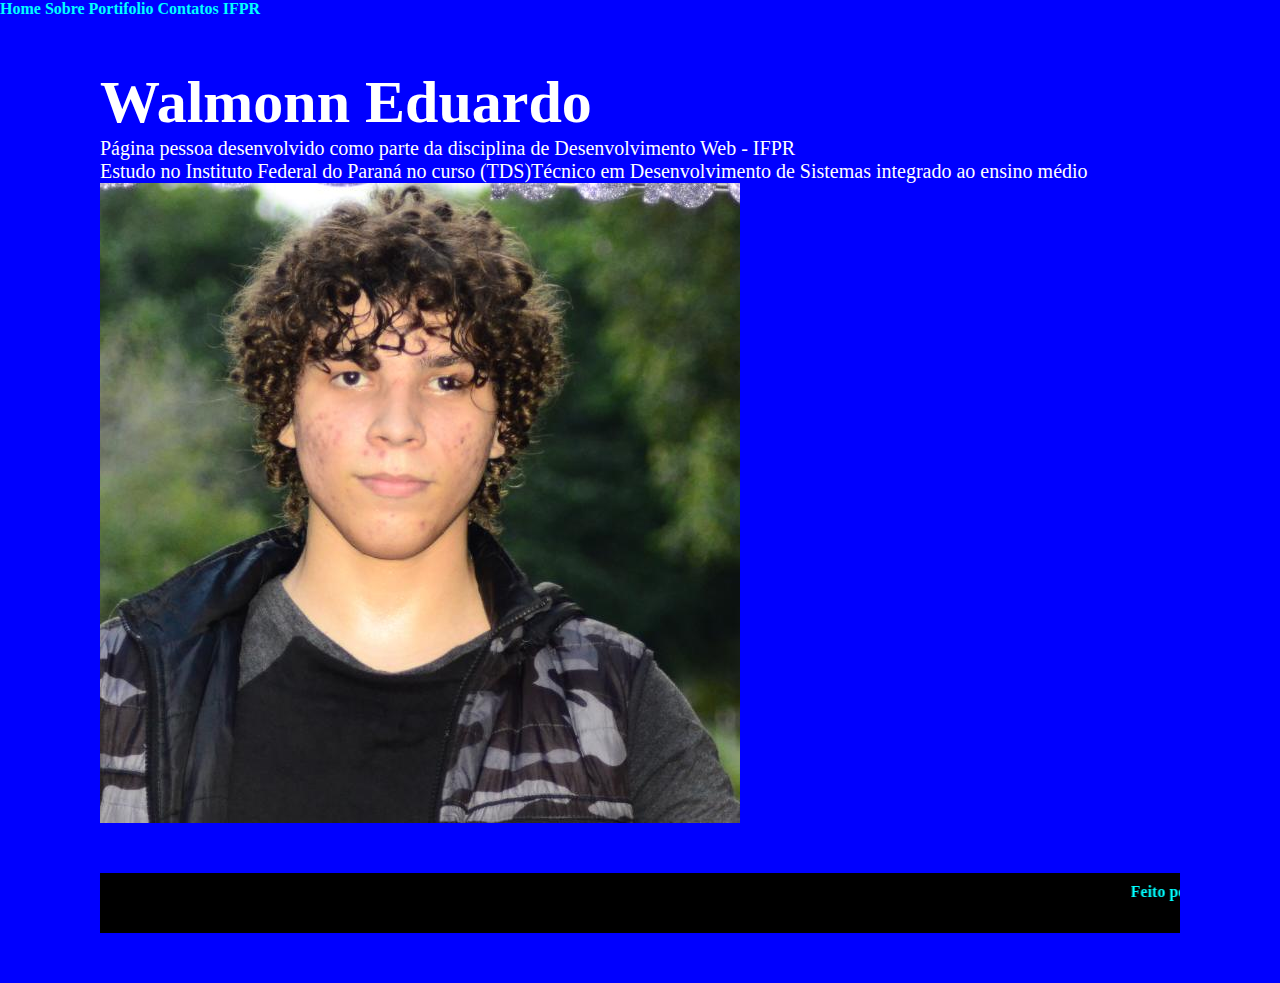
==== index.html @ 0f5d5c09 "add" ====
<html lang="pt-br">
<head>
    <meta charset="UTF-8"><!-- para o html renderizar a página -->
    <meta name="author" content="Walmonn Eduardo">
    <meta name="keywords" content="HTML,CSS,JavaScript">
    <title>Walmonn Eduardo</title>
    <link rel="stylesheet" href="/estilo/styles.css">
    <div name="menu">
        <ul>
            <li><a href="index.html"><strong>Home</strong></a></li>
            <li><a href="sobre.html"><strong>Sobre</strong></a></li>
            <li><a href="portifoilio.html"><strong>Portifolio</strong></a></li>
            <li><a href="contato.html"><strong>Contatos</strong></a></li>
            <li><a href="https://ifpr.edu.br/campus-foz-do-iguacu/" target="_blank"><strong>IFPR</strong></a></li>
        </ul>
    </div>
    
</head>
<body>
    <main>
        
        <div name="escrita">
            <h1>Walmonn Eduardo</h1>
            <p>Página pessoa desenvolvido como parte da disciplina de Desenvolvimento Web - IFPR </p>
            <p>Estudo no Instituto Federal do Paraná no curso (TDS)Técnico em Desenvolvimento de Sistemas integrado ao ensino médio</p>
        </div>
        <img src="/imagens/Perfil.png" alt="Imagem de Walmonn Eduardo">
    </main>
    <footer>
        <marquee><strong>Feito pelo melhor Walmonn Eduardo</strong></marquee>
    </footer> 
</body>
</html>
---- estilo/styles.css ----
*
{
    margin: 0px;
    padding:0px;
}
body
{
    background-color: blue;
}
h1
{
    color: white;
    font-size:60px;
}
p
{
    color:white;
    font-size: 20px;
}
strong
{
    color:aqua;
}
ul
{
    list-style: none;
}
ul li
{
    display: inline;
}
a
{
    text-decoration: none;
}
header, main, footer
{
    margin: 50px 100px 50px 100px;
}
menu
{
    text-align: center;
}
footer
{
    background-color: black;
    height:50px;
    padding-top: 10px;

}
h2
{
    color: white;
    font-size:30px;
}
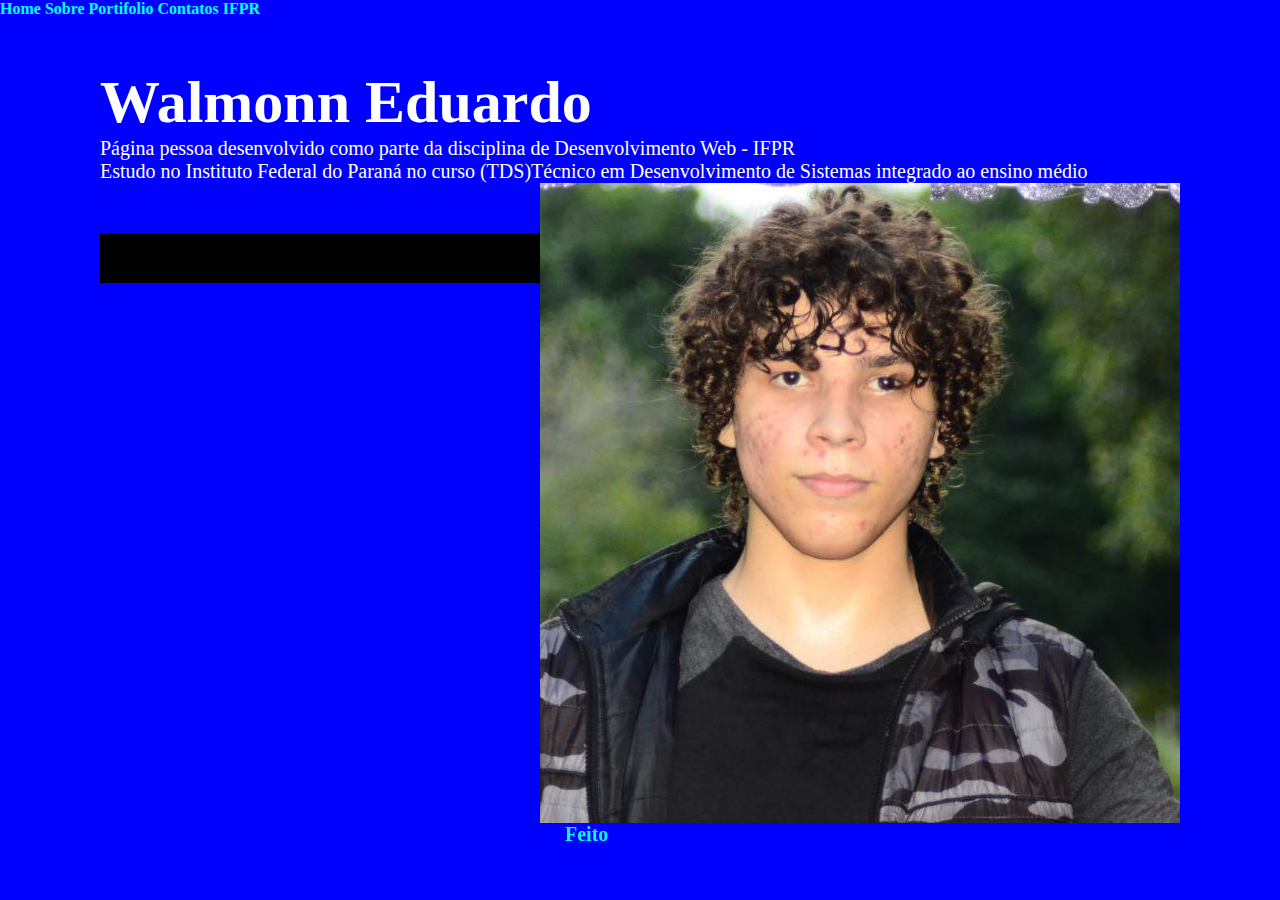
==== commit eed0c975: "add" ====
--- a/index.html
+++ b/index.html
@@ -18,12 +18,13 @@
 </head>
 <body>
     <main>
-        
-        <div name="escrita">
-            <h1>Walmonn Eduardo</h1>
-            <p>Página pessoa desenvolvido como parte da disciplina de Desenvolvimento Web - IFPR </p>
-            <p>Estudo no Instituto Federal do Paraná no curso (TDS)Técnico em Desenvolvimento de Sistemas integrado ao ensino médio</p>
-        </div>
+        <section>
+            <div name="escrita">
+                <h1>Walmonn Eduardo</h1>
+                <p>Página pessoa desenvolvido como parte da disciplina de Desenvolvimento Web - IFPR </p>
+                <p>Estudo no Instituto Federal do Paraná no curso (TDS)Técnico em Desenvolvimento de Sistemas integrado ao ensino médio</p>
+            </div>
+        </section>
         <img src="/imagens/Perfil.png" alt="Imagem de Walmonn Eduardo">
     </main>
     <footer>
--- a/estilo/styles.css
+++ b/estilo/styles.css
@@ -1,55 +1,64 @@
-*
-{
+* {
     margin: 0px;
-    padding:0px;
+    padding: 0px;
 }
-body
-{
+
+body {
     background-color: blue;
 }
-h1
-{
+
+h1 {
     color: white;
-    font-size:60px;
+    font-size: 60px;
 }
-p
-{
-    color:white;
+
+p {
+    color: white;
     font-size: 20px;
 }
-strong
-{
-    color:aqua;
+
+strong {
+    color: aqua;
 }
-ul
-{
+
+ul {
     list-style: none;
 }
-ul li
-{
+
+ul li {
     display: inline;
 }
-a
-{
+
+a {
     text-decoration: none;
 }
-header, main, footer
-{
+
+header,
+main,
+footer {
     margin: 50px 100px 50px 100px;
 }
-menu
-{
+
+menu {
     text-align: center;
 }
-footer
-{
+
+footer {
     background-color: black;
-    height:50px;
-    padding-top: 10px;
+    height: 50px;
+    padding-top: 15px;
+    font-size: 20px;
+    width: 40%;
+    box-sizing: border-box;
+    margin-left:  0 auto 0 auto;
+}   
 
+h2 {
+    color: white;
+    font-size: 30px;
 }
-h2
-{
-    color: white;
-    font-size:30px;
-}
+img{
+    float: right;
+    width: auto;
+    height: auto;
+}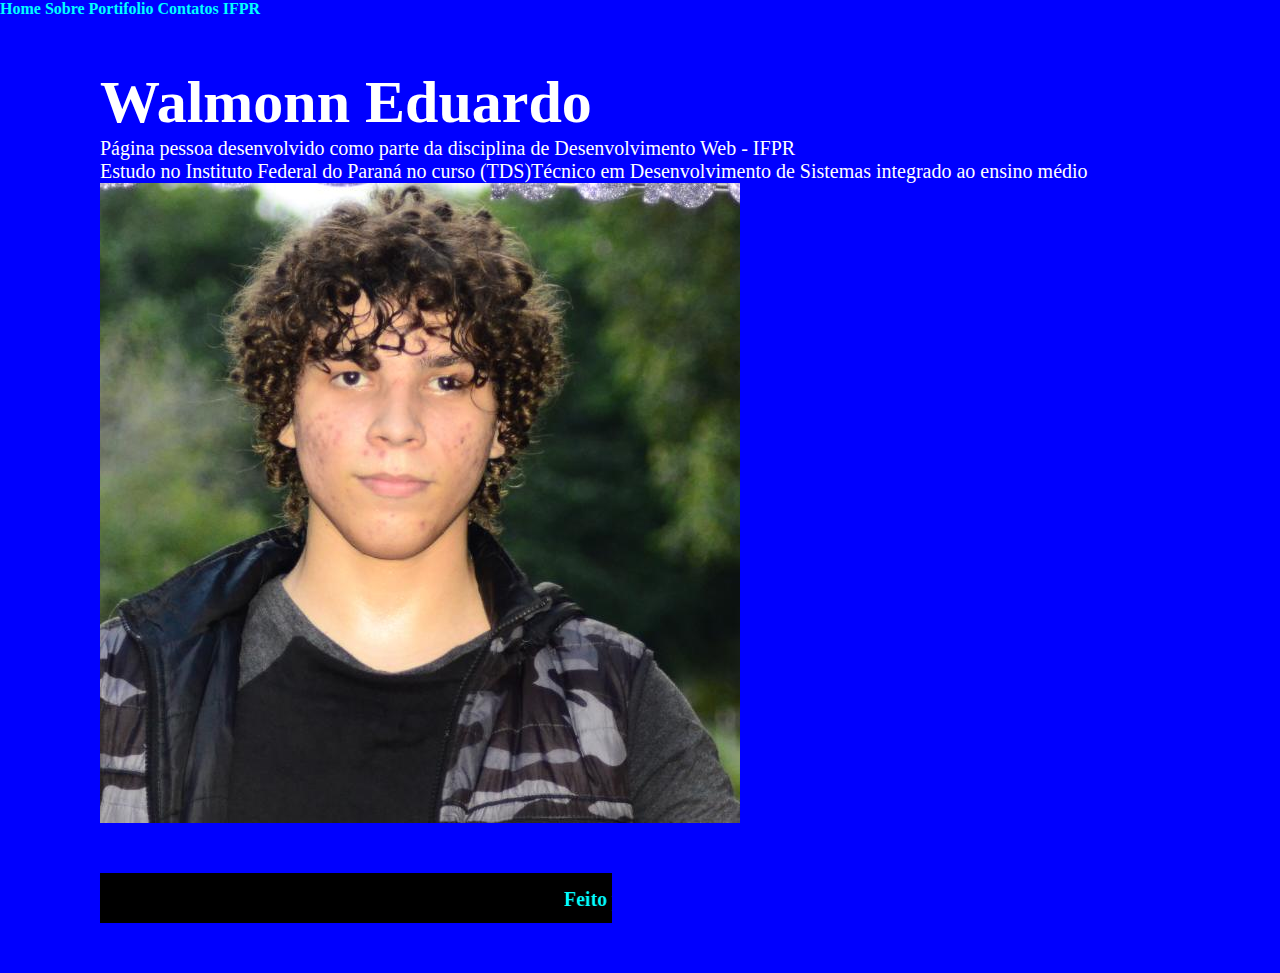
==== commit 5b492fb6: "add" ====
--- a/index.html
+++ b/index.html
@@ -25,7 +25,9 @@
                 <p>Estudo no Instituto Federal do Paraná no curso (TDS)Técnico em Desenvolvimento de Sistemas integrado ao ensino médio</p>
             </div>
         </section>
-        <img src="/imagens/Perfil.png" alt="Imagem de Walmonn Eduardo">
+        <section>
+            <img src="/imagens/Perfil.png" alt="Imagem de Walmonn Eduardo">
+        </section>
     </main>
     <footer>
         <marquee><strong>Feito pelo melhor Walmonn Eduardo</strong></marquee>
--- a/estilo/styles.css
+++ b/estilo/styles.css
@@ -57,8 +57,3 @@
     color: white;
     font-size: 30px;
 }
-img{
-    float: right;
-    width: auto;
-    height: auto;
-}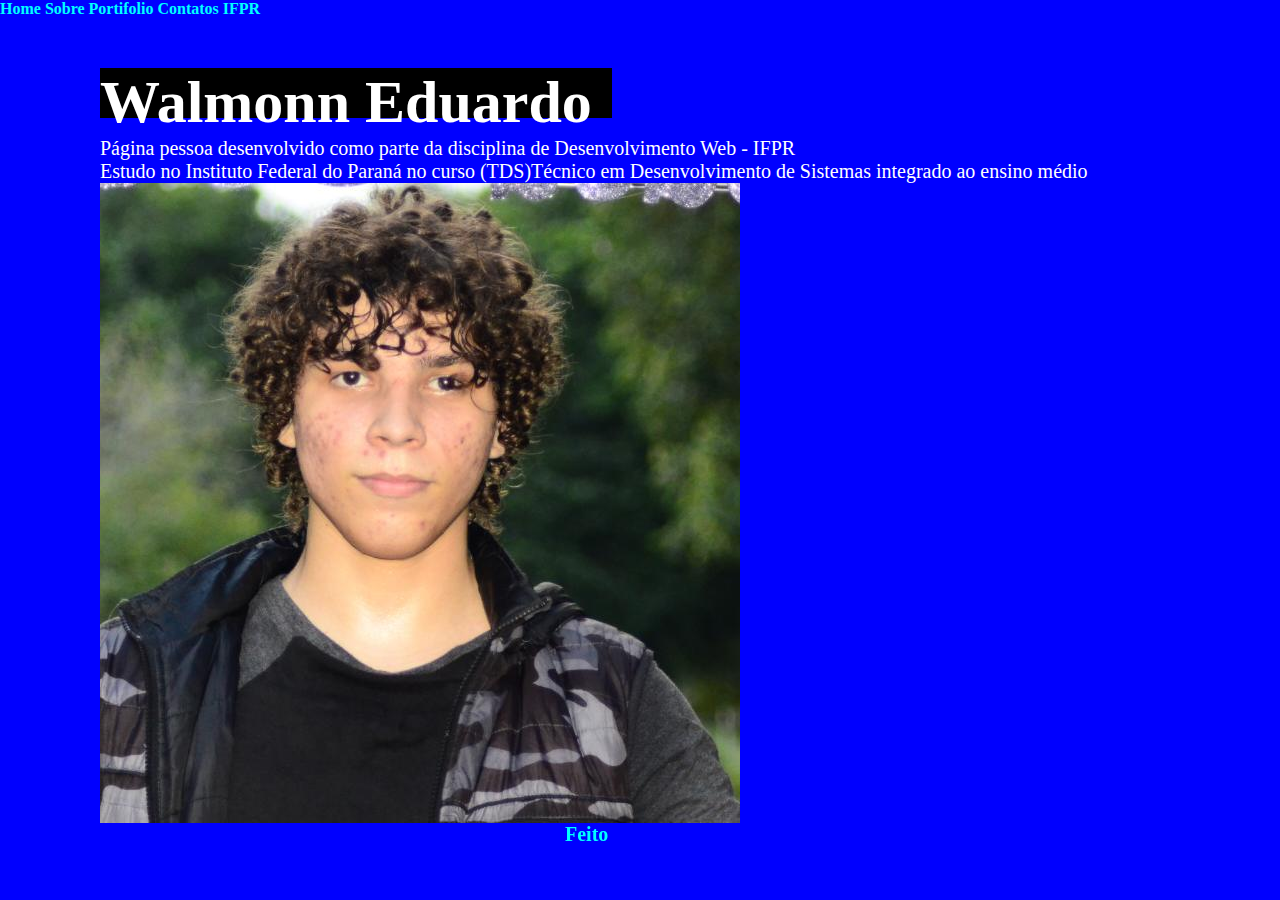
==== commit a1d5c975: "add" ====
--- a/index.html
+++ b/index.html
@@ -18,14 +18,14 @@
 </head>
 <body>
     <main>
-        <section>
+        <section class="secao conteudo">
             <div name="escrita">
                 <h1>Walmonn Eduardo</h1>
                 <p>Página pessoa desenvolvido como parte da disciplina de Desenvolvimento Web - IFPR </p>
                 <p>Estudo no Instituto Federal do Paraná no curso (TDS)Técnico em Desenvolvimento de Sistemas integrado ao ensino médio</p>
             </div>
         </section>
-        <section>
+        <section class="secao imgwalmonn">
             <img src="/imagens/Perfil.png" alt="Imagem de Walmonn Eduardo">
         </section>
     </main>
--- a/estilo/styles.css
+++ b/estilo/styles.css
@@ -57,3 +57,16 @@
     color: white;
     font-size: 30px;
 }
+.secao
+{
+    float: left
+}
+.secao-imgwalmonn
+{
+    width: 20%;
+}
+.secao-conteudo
+{
+    width: 80%;
+}
+
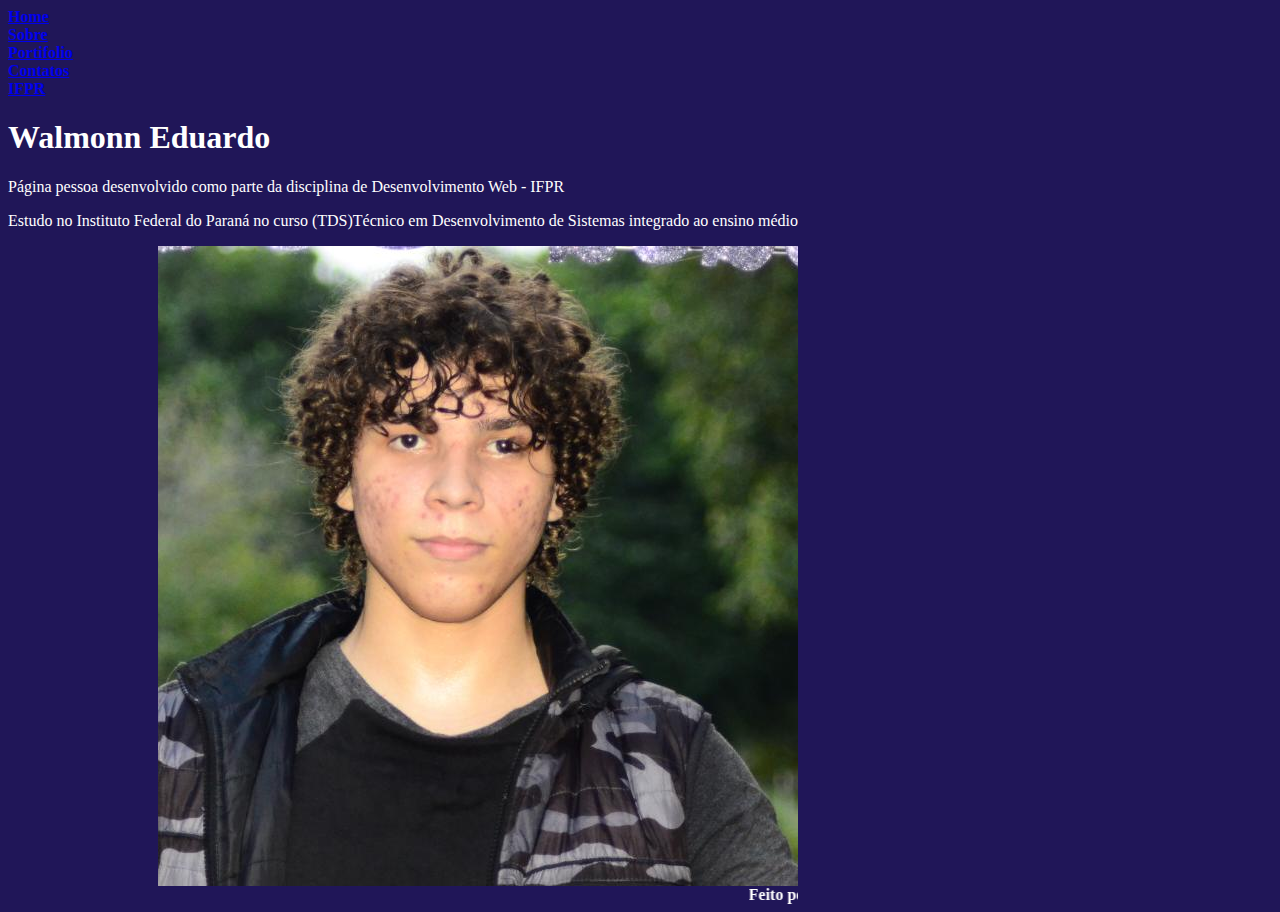
==== commit be0dbdfe: "add" ====
--- a/index.html
+++ b/index.html
@@ -25,7 +25,7 @@
                 <p>Estudo no Instituto Federal do Paraná no curso (TDS)Técnico em Desenvolvimento de Sistemas integrado ao ensino médio</p>
             </div>
         </section>
-        <section class="secao imgwalmonn">
+        <section class="secao imgwalmonn" style="float:right">
             <img src="/imagens/Perfil.png" alt="Imagem de Walmonn Eduardo">
         </section>
     </main>
--- a/estilo/styles.css
+++ b/estilo/styles.css
@@ -1,72 +1,20 @@
-* {
-    margin: 0px;
-    padding: 0px;
+*{
+    border:0%;
+    padding:0%;
 }
-
-body {
-    background-color: blue;
+head{
+    background-color: aqua;
+    height: 20%;
+    height: 100%;
 }
-
-h1 {
+menu ul li a{
+    text-align: center;
+    float: left;
+    text-decoration: none;
+    color:white;
+}
+body{
+    background-color: #201658;
     color: white;
-    font-size: 60px;
-}
-
-p {
-    color: white;
-    font-size: 20px;
-}
-
-strong {
-    color: aqua;
-}
-
-ul {
-    list-style: none;
-}
-
-ul li {
-    display: inline;
-}
-
-a {
-    text-decoration: none;
-}
-
-header,
-main,
-footer {
-    margin: 50px 100px 50px 100px;
-}
-
-menu {
-    text-align: center;
-}
-
-footer {
-    background-color: black;
-    height: 50px;
-    padding-top: 15px;
-    font-size: 20px;
-    width: 40%;
-    box-sizing: border-box;
-    margin-left:  0 auto 0 auto;
-}   
-
-h2 {
-    color: white;
-    font-size: 30px;
-}
-.secao
-{
-    float: left
-}
-.secao-imgwalmonn
-{
-    width: 20%;
-}
-.secao-conteudo
-{
-    width: 80%;
-}
-
+    float:left;
+}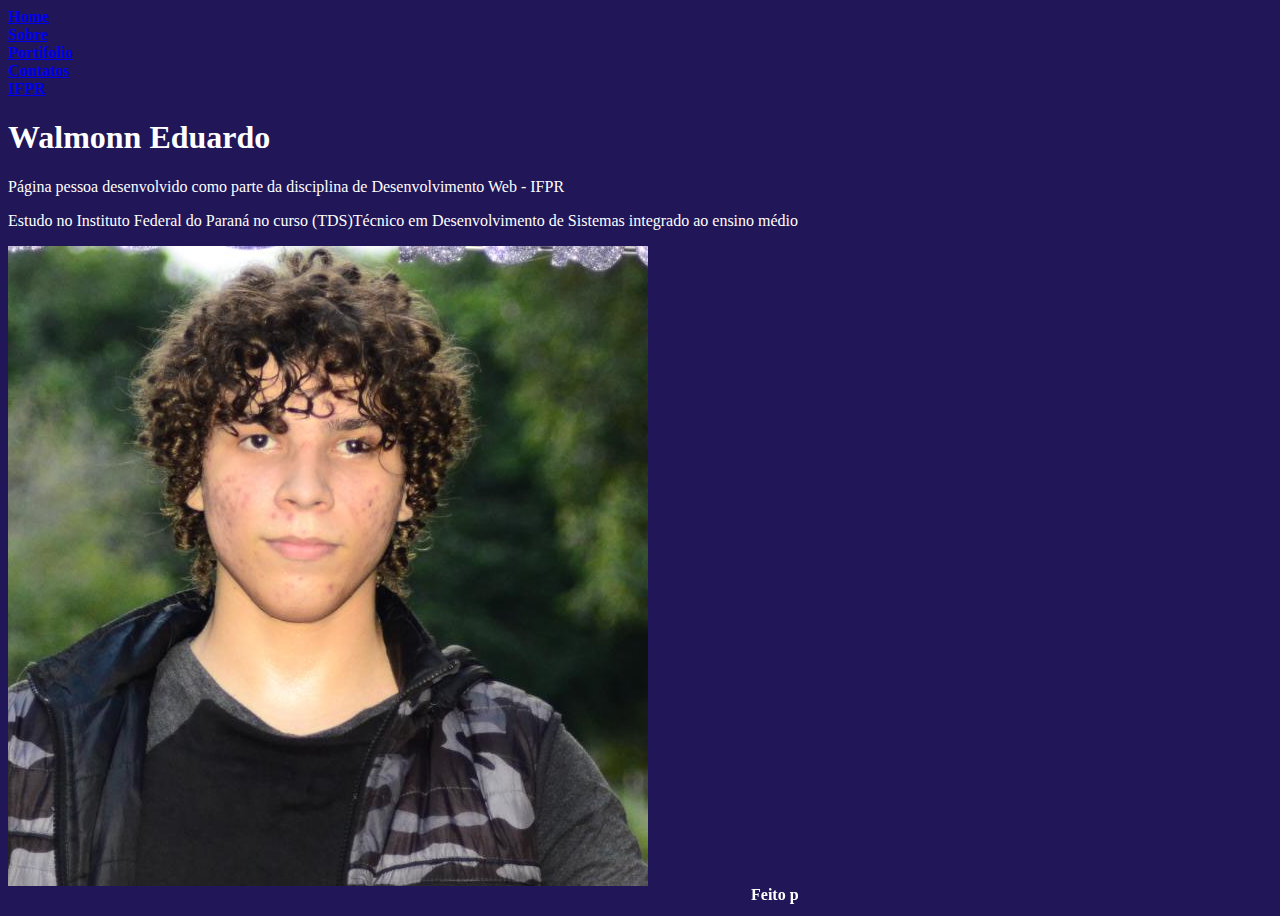
==== commit d49847b9: "add" ====
--- a/index.html
+++ b/index.html
@@ -25,7 +25,7 @@
                 <p>Estudo no Instituto Federal do Paraná no curso (TDS)Técnico em Desenvolvimento de Sistemas integrado ao ensino médio</p>
             </div>
         </section>
-        <section class="secao imgwalmonn" style="float:right">
+        <section class="secao imgwalmonn">
             <img src="/imagens/Perfil.png" alt="Imagem de Walmonn Eduardo">
         </section>
     </main>
--- a/estilo/styles.css
+++ b/estilo/styles.css
@@ -17,4 +17,8 @@
     background-color: #201658;
     color: white;
     float:left;
+    height: 100%;
+}
+.section_imgwalmonn{
+    float: left
 }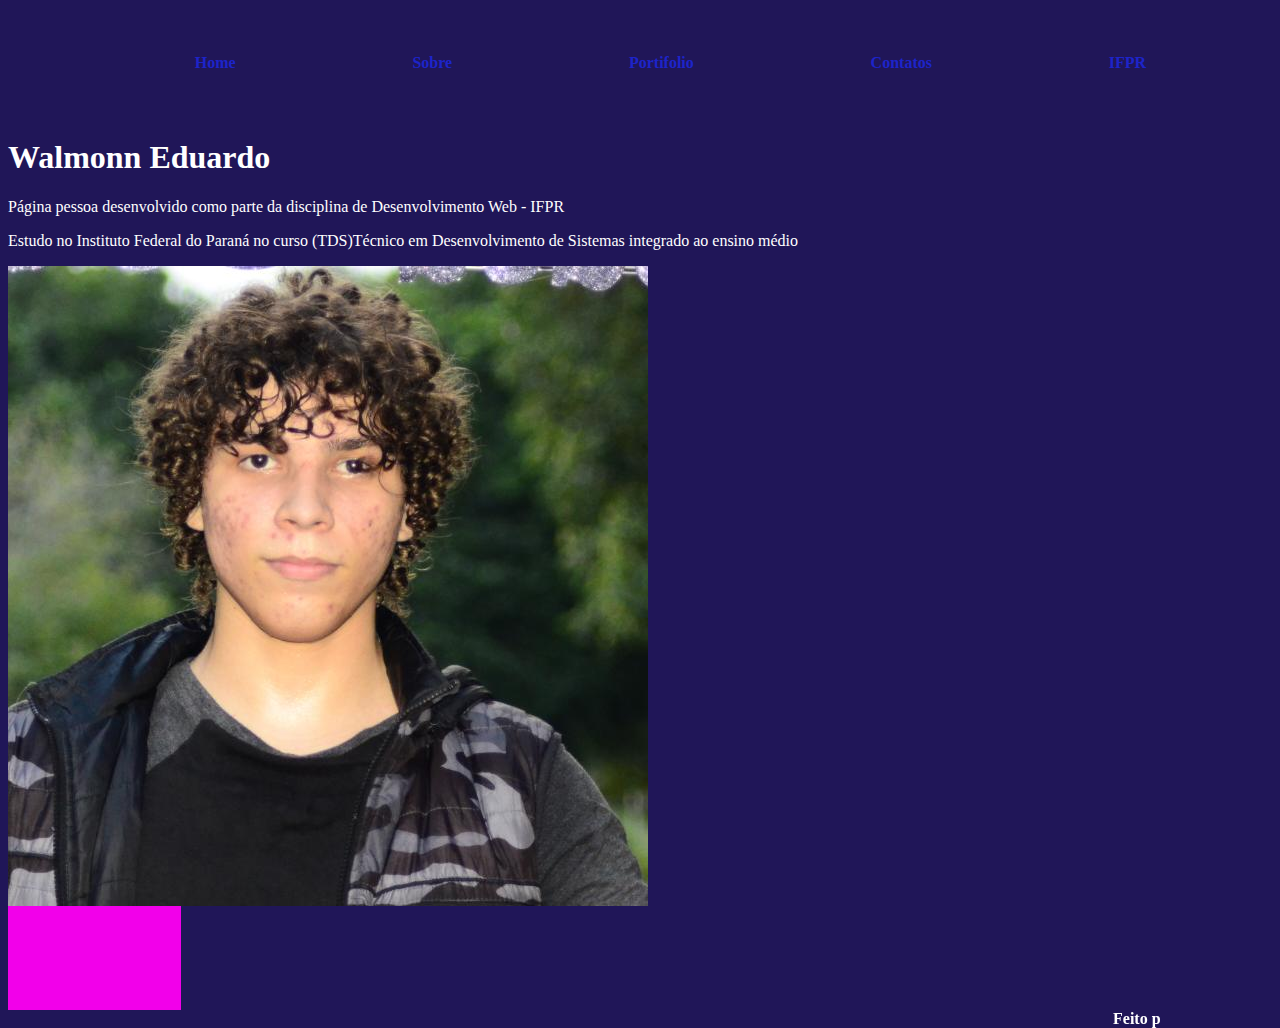
==== commit 824f2a74: "add" ====
--- a/index.html
+++ b/index.html
@@ -1,36 +1,44 @@
 <html lang="pt-br">
+
 <head>
     <meta charset="UTF-8"><!-- para o html renderizar a página -->
     <meta name="author" content="Walmonn Eduardo">
     <meta name="keywords" content="HTML,CSS,JavaScript">
     <title>Walmonn Eduardo</title>
     <link rel="stylesheet" href="/estilo/styles.css">
-    <div name="menu">
-        <ul>
-            <li><a href="index.html"><strong>Home</strong></a></li>
-            <li><a href="sobre.html"><strong>Sobre</strong></a></li>
-            <li><a href="portifoilio.html"><strong>Portifolio</strong></a></li>
-            <li><a href="contato.html"><strong>Contatos</strong></a></li>
-            <li><a href="https://ifpr.edu.br/campus-foz-do-iguacu/" target="_blank"><strong>IFPR</strong></a></li>
-        </ul>
-    </div>
-    
 </head>
+
 <body>
+    <header>
+        <div class="menu">
+            <ul>
+                <li><a href="index.html"><strong>Home</strong></a></li>
+                <li><a href="sobre.html"><strong>Sobre</strong></a></li>
+                <li><a href="portifoilio.html"><strong>Portifolio</strong></a></li>
+                <li><a href="contato.html"><strong>Contatos</strong></a></li>
+                <li><a href="https://ifpr.edu.br/campus-foz-do-iguacu/" target="_blank"><strong>IFPR</strong></a></li>
+            </ul>
+        </div>
+    </header>
     <main>
         <section class="secao conteudo">
-            <div name="escrita">
+            <div class="escrita">
                 <h1>Walmonn Eduardo</h1>
                 <p>Página pessoa desenvolvido como parte da disciplina de Desenvolvimento Web - IFPR </p>
-                <p>Estudo no Instituto Federal do Paraná no curso (TDS)Técnico em Desenvolvimento de Sistemas integrado ao ensino médio</p>
+                <p>Estudo no Instituto Federal do Paraná no curso (TDS)Técnico em Desenvolvimento de Sistemas integrado
+                    ao ensino médio</p>
             </div>
         </section>
-        <section class="secao imgwalmonn">
-            <img src="/imagens/Perfil.png" alt="Imagem de Walmonn Eduardo">
-        </section>
+        <aside>
+            <section class="secao imgwalmonn">
+                <img src="/imagens/Perfil.png" alt="Imagem de Walmonn Eduardo">
+            </section>
+        </aside>
+
     </main>
     <footer>
         <marquee><strong>Feito pelo melhor Walmonn Eduardo</strong></marquee>
-    </footer> 
+    </footer>
 </body>
+
 </html>--- a/estilo/styles.css
+++ b/estilo/styles.css
@@ -1,24 +1,57 @@
 *{
     border:0%;
     padding:0%;
+    box-sizing: border-box;
 }
-head{
-    background-color: aqua;
-    height: 20%;
-    height: 100%;
+header{
+    padding: 30px 0 30px 0;
+    text-align: center;
 }
-menu ul li a{
-    text-align: center;
-    float: left;
+.menu ul li{
+    max-width: 100%;
     text-decoration: none;
-    color:white;
+    display:inline;
+    
 }
+.menu ul li a{
+    color: rgb(29, 36, 202);
+    text-decoration: none;
+    padding-left: 15%;
+    width: 100%;
+}
+.menu ul li a:hover{
+    color: rgb(152, 171, 238);
+    text-decoration: none;
+}
+
+
 body{
     background-color: #201658;
     color: white;
     float:left;
+    height: 80%;
+    width: 90%;
+}
+.secoes{
+    width:100%;
+    height: 100%;
+    float: left;
+    padding: 10px;
+    overflow: hidden;
+}
+.section_conteudo{
+    width: 100%;
     height: 100%;
 }
+aside{
+    width: 15%;
+    background-color: rgb(242,0,234.0);
+    float: left;
+    min-height: calc(100vh - 78px - 78px);
+    margin-right: 15px;
+}
 .section_imgwalmonn{
-    float: left
+    width: 100%;
+    height: 100%;
+
 }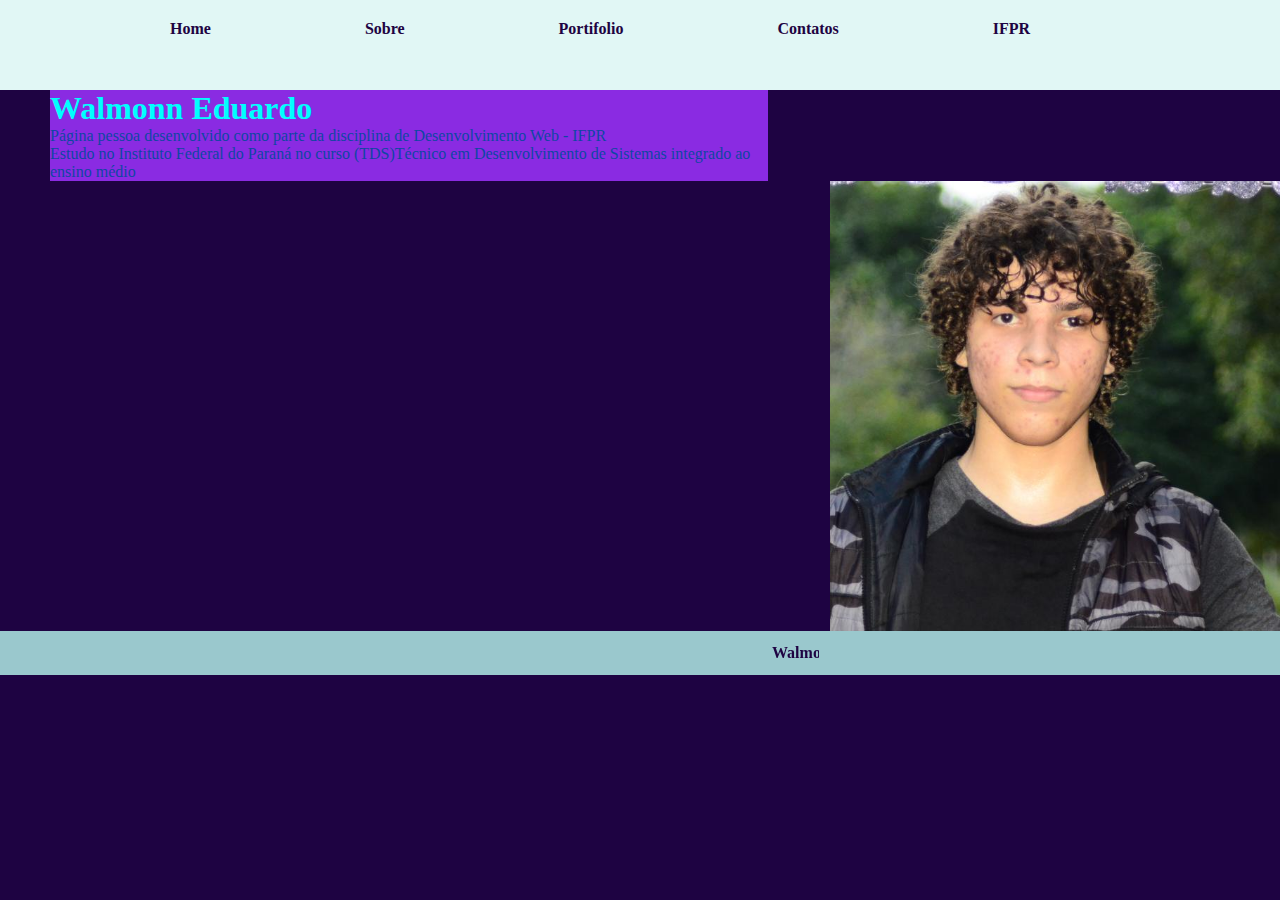
==== commit ef6dc01c: "add" ====
--- a/index.html
+++ b/index.html
@@ -9,7 +9,7 @@
 </head>
 
 <body>
-    <header>
+    <header class="container">
         <div class="menu">
             <ul>
                 <li><a href="index.html"><strong>Home</strong></a></li>
@@ -20,8 +20,8 @@
             </ul>
         </div>
     </header>
-    <main>
-        <section class="secao conteudo">
+    <main class="container">
+        <section class="conteudo">
             <div class="escrita">
                 <h1>Walmonn Eduardo</h1>
                 <p>Página pessoa desenvolvido como parte da disciplina de Desenvolvimento Web - IFPR </p>
@@ -30,15 +30,17 @@
             </div>
         </section>
         <aside>
-            <section class="secao imgwalmonn">
+            <section class="imgwalmonn">
                 <img src="/imagens/Perfil.png" alt="Imagem de Walmonn Eduardo">
             </section>
         </aside>
 
     </main>
-    <footer>
-        <marquee><strong>Feito pelo melhor Walmonn Eduardo</strong></marquee>
-    </footer>
+    <div class="fundo">
+        <footer>
+            <marquee><strong>Walmonn Eduardo</strong></marquee>
+        </footer>
+    </div>
 </body>
 
 </html>--- a/estilo/styles.css
+++ b/estilo/styles.css
@@ -1,57 +1,66 @@
 *{
-    border:0%;
-    padding:0%;
+    margin: 0;
+    padding: 0;
     box-sizing: border-box;
 }
 header{
-    padding: 30px 0 30px 0;
-    text-align: center;
+    width: 100%;
+    height:10%;
+    padding: 20px 20px;
+    background-color: rgb(225, 247, 245);
 }
-.menu ul li{
-    max-width: 100%;
+body{
+    background-color: rgb(30, 3, 66);
+}
+header ul li{
+    display: inline;
+}
+header ul li a{
+    color:rgb(30, 3, 66);
     text-decoration: none;
-    display:inline;
-    
+    margin-left: 150px;
 }
-.menu ul li a{
-    color: rgb(29, 36, 202);
+header ul li a:hover{
+    color: rgb(14, 70, 163);
+}
+img{
+    height: 450px;
+    float: right;
+}
+.conteudo{
+    color:rgb(14, 70, 163);
+    margin: 0 50px;
+    background-color: blueviolet;
+    margin-right: 40%;
+}
+.contato{
+    color:aqua;
     text-decoration: none;
-    padding-left: 15%;
-    width: 100%;
+    margin: 0 50px;
 }
-.menu ul li a:hover{
-    color: rgb(152, 171, 238);
+.contato :hover{
+    color: white;
+}
+footer{
+    color: rgb(30, 3, 66);
+    margin-top: 450px;
+    margin-left: 35% ;
+    margin-right: 35%;
+    padding: 13px;
+}
+ul li{
+    list-style: none;
+}
+a{
     text-decoration: none;
+    color:rgb(14, 70, 163);
 }
-
-
-body{
-    background-color: #201658;
-    color: white;
-    float:left;
-    height: 80%;
-    width: 90%;
+h1{
+    color:aqua
 }
-.secoes{
-    width:100%;
-    height: 100%;
-    float: left;
-    padding: 10px;
-    overflow: hidden;
+h2{
+    color: aqua;
 }
-.section_conteudo{
-    width: 100%;
-    height: 100%;
-}
-aside{
-    width: 15%;
-    background-color: rgb(242,0,234.0);
-    float: left;
-    min-height: calc(100vh - 78px - 78px);
-    margin-right: 15px;
-}
-.section_imgwalmonn{
-    width: 100%;
-    height: 100%;
-
+.fundo{
+    background-color: rgb(154, 200, 205);
 }